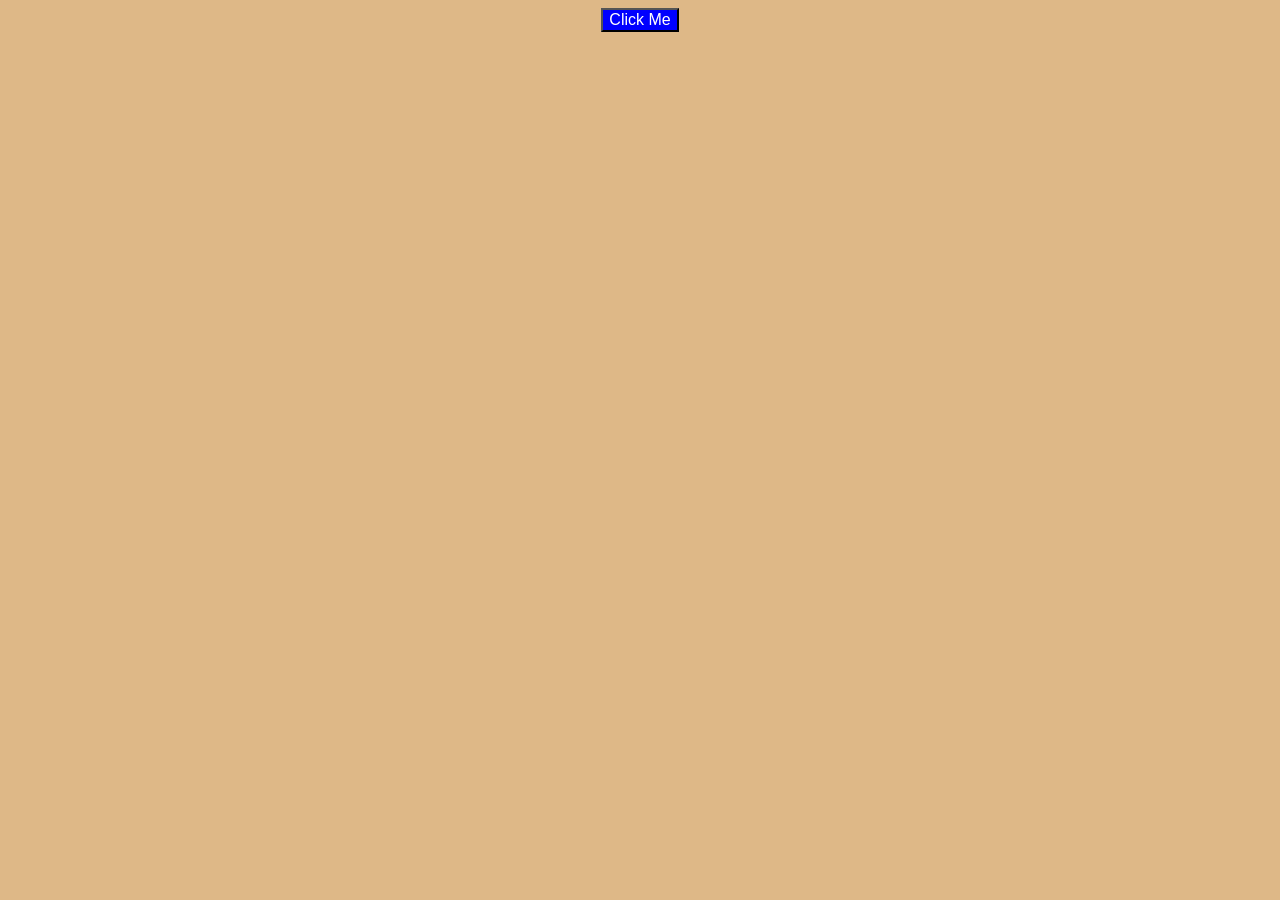
==== EVENTOS/evento.html @ ed68e661 "EVENT" ====
<!DOCTYPE html>
<html lang="en">
<head>
    <meta charset="UTF-8">
    <meta name="viewport" content="width=device-width, initial-scale=1.0">
    <title>Eventos</title>
    <link rel="stylesheet" href="evento.css">
</head>
<body>
    <form action="">
        <button id="btn">Click Me</button>
    </form>
</body>
<script src="./evento.js"></script>
</html>
---- EVENTOS/evento.css ----
body {
    display: flex;
    justify-content: center;
    align-items: center;
    background-color: burlywood;
}
#btn {
    font-size: medium;
    background-color: blue;
    color: white;
    align-items: center;
    display: flex;
    justify-content: center;

}
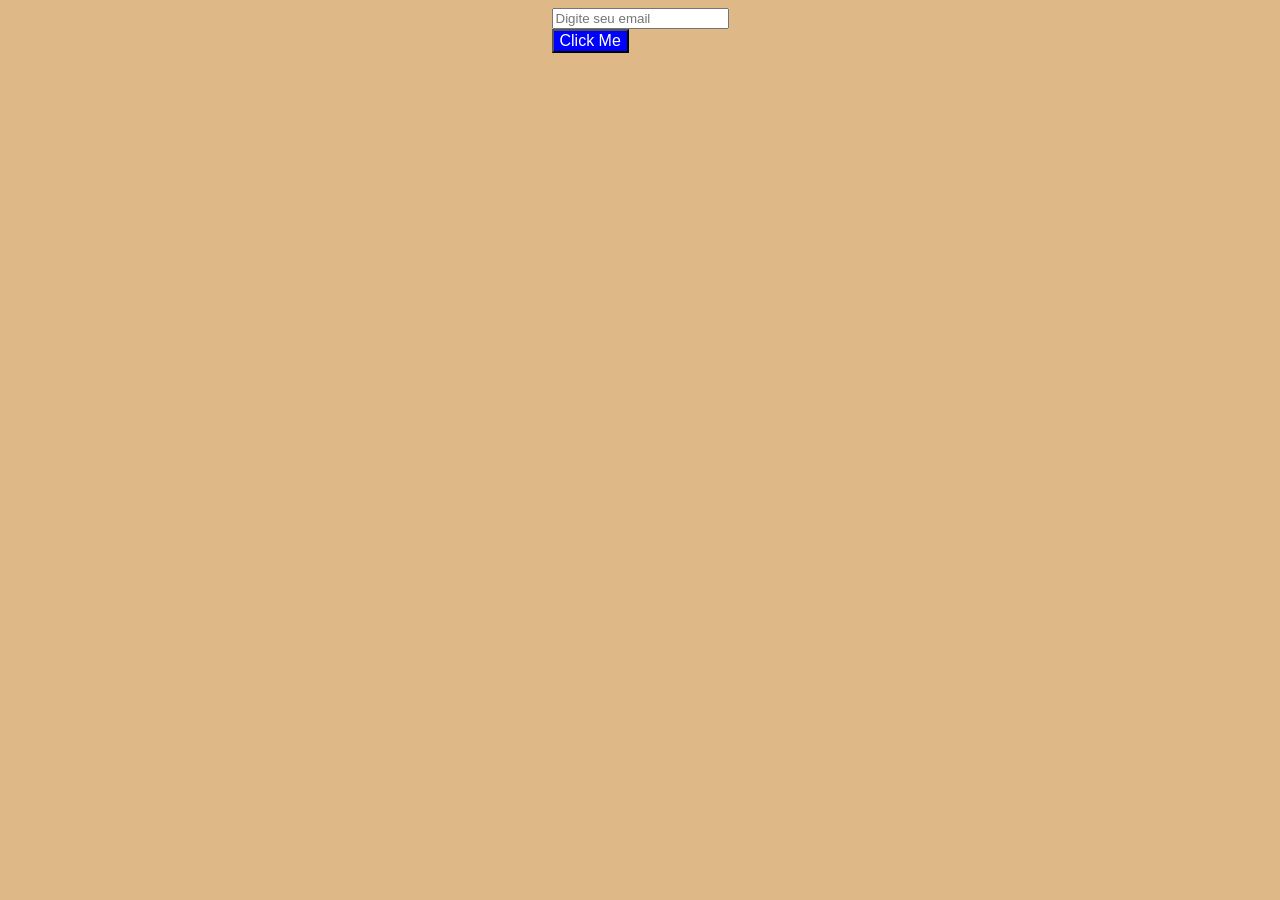
==== commit 5a035c0a: "eVENT" ====
--- a/EVENTOS/evento.html
+++ b/EVENTOS/evento.html
@@ -8,6 +8,7 @@
 </head>
 <body>
     <form action="">
+        <input type="email" name="" placeholder="Digite seu email" id="">
         <button id="btn">Click Me</button>
     </form>
 </body>
